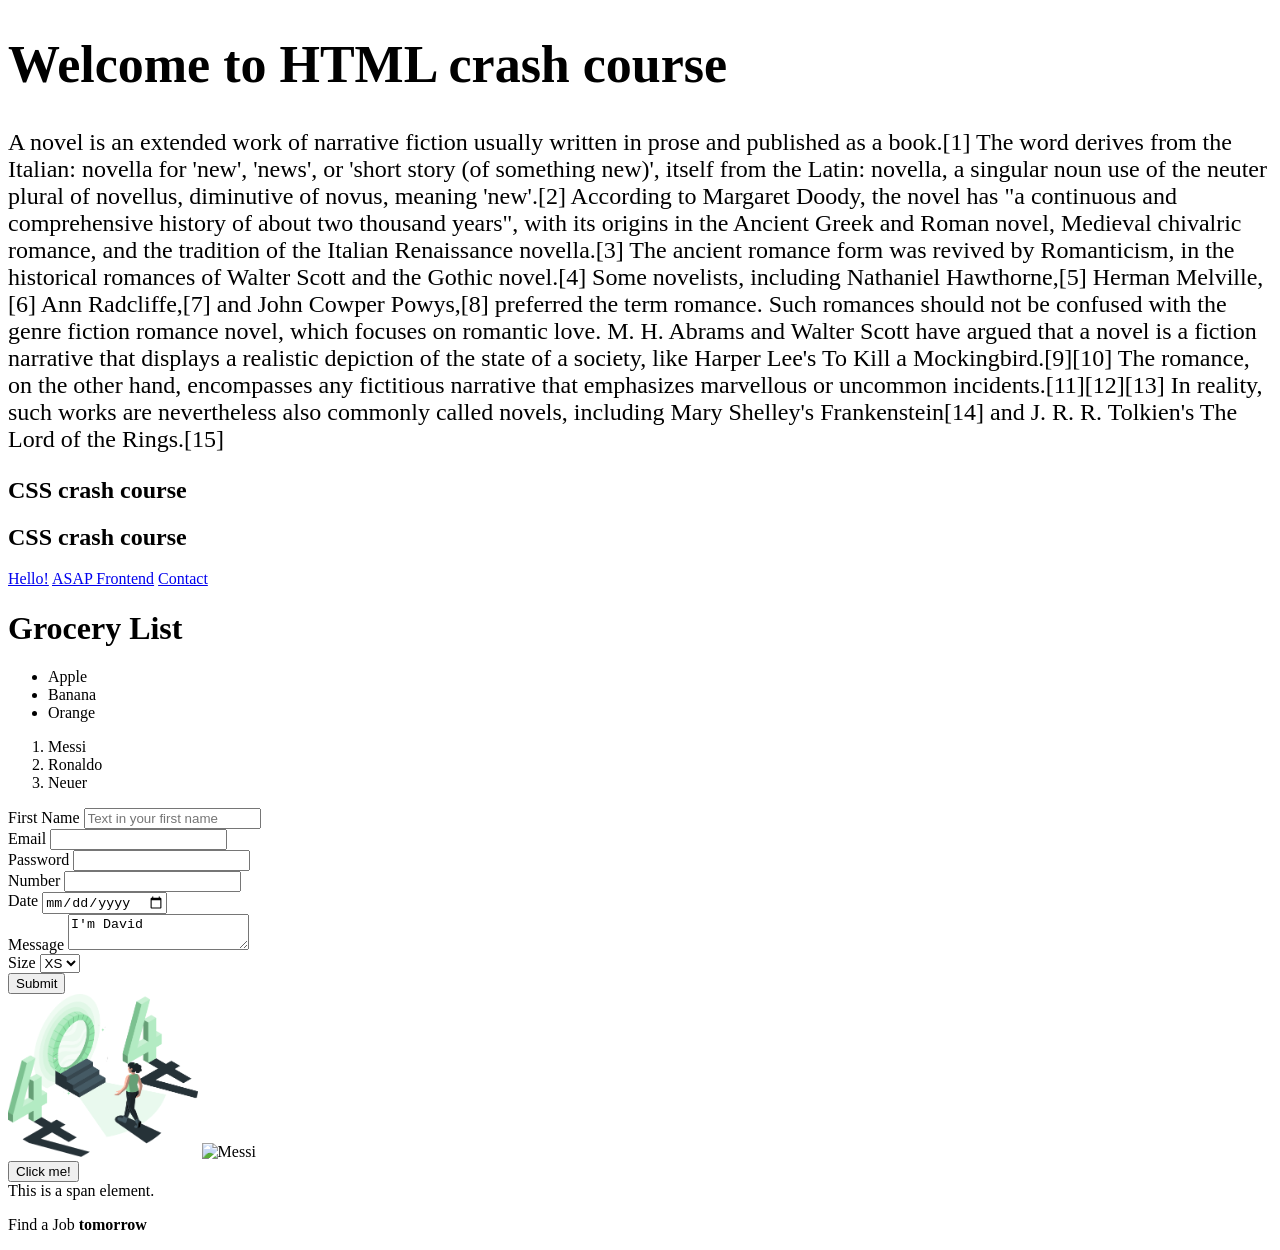
==== index.html @ 197acb54 "second commit" ====
<!DOCTYPE html>
<html lang="en">

<head>
    <meta charset="UTF-8">
    <meta name="viewport" content="width=device-width, initial-scale=1.0">
    <title>Document</title>
    <link rel="stylesheet" href="./Image/style.css">
</head>

<body>

    <h1 class="title"> Welcome to HTML crash course</h1>
    <p class="paragraph">A novel is an extended work of narrative fiction usually written in prose and published as a
        book.[1] The word derives from the Italian: novella for 'new', 'news', or 'short story (of something new)',
        itself from the Latin: novella, a singular noun use of the neuter plural of novellus, diminutive of novus,
        meaning 'new'.[2] According to Margaret Doody, the novel has "a continuous and comprehensive history of about
        two thousand years", with its origins in the Ancient Greek and Roman novel, Medieval chivalric romance, and the
        tradition of the Italian Renaissance novella.[3] The ancient romance form was revived by Romanticism, in the
        historical romances of Walter Scott and the Gothic novel.[4] Some novelists, including Nathaniel Hawthorne,[5]
        Herman Melville,[6] Ann Radcliffe,[7] and John Cowper Powys,[8] preferred the term romance. Such romances should
        not be confused with the genre fiction romance novel, which focuses on romantic love. M. H. Abrams and Walter
        Scott have argued that a novel is a fiction narrative that displays a realistic depiction of the state of a
        society, like Harper Lee's To Kill a Mockingbird.[9][10] The romance, on the other hand, encompasses any
        fictitious narrative that emphasizes marvellous or uncommon incidents.[11][12][13] In reality, such works are
        nevertheless also commonly called novels, including Mary Shelley's Frankenstein[14] and J. R. R. Tolkien's The
        Lord of the Rings.[15]</p>

    <div class="parent">
        <div class="child"></div>
    </div>

    <h2> CSS crash course</h2>

    <h2> CSS crash course</h2>

    <a href="about.html" target="_blank">Hello!</a>
    <a href="https://www.asapfrontend.com" target="_bank">ASAP Frontend</a>
    <a href="contact.html">Contact</a>

    <!--List-->
    <h1>Grocery List</h1>
    <ul>
        <li>Apple
        </li>
        <li>Banana
        </li>
        <li>Orange
        </li>
    </ul>

    <ol>
        <li>Messi</li>
        <li>Ronaldo</li>
        <li>Neuer</li>
    </ol>

    <form>
        <div>
            <label>First Name</label>
            <input type="text" placeholder="Text in your first name" />
        </div>
        <div>
            <label>Email</label>
            <input type="email" />
        </div>
        <div>
            <label>Password</label>
            <input type="password" />
        </div>
        <div>
            <label>Number</label>
            <input type="number" />
        </div>
        <div>
            <label>Date</label>
            <input type="date" />
        </div>
        <div>
            <label>Message</label>
            <textarea>I'm David</textarea>
        </div>
        <div>
            <label>Size</label>
            <select>
                <option value="XS">XS</option>
                <option value="S">S</option>
                <option value="M">M</option>
                <option value="L">L</option>
                <option value="XL">XL</option>
            </select>
        </div>

        <button type="submit">Submit</button>
    </form>

    <!--Image-->
    <img src="Image/404_NotFound.png" alt="" style="width: 15%" />
    <img src="
        https://a57.foxsports.com/statics.foxsports.com/www.foxsports.com/content/uploads/2026/06/1294/728/2a949c19-messi1.jpg?ve=1&tl=1"
        style="width: 20%" alt="Messi" />

    <!--Button-->

    <div>
        <button>Click me!</button>
    </div>

    <!--Span-->
    <span>This is a span element.</span>
    <p>Find a Job <b>tomorrow</b></p>
</body>

</html>
---- Image/style.css ----
.title {
    font-size: 52px;

}

.paragraph {
    font-size: 24px;
}


@media (max-width: 640px) {
    .title {
        font-size: 36px;
    }

    .paragraph {
        font-size: 24px;
    }
}

@media (max-width:480px) {
    .title {
        font-size: 32px;
    }

    .paragraph {
        font-size: 20px;
    }
}
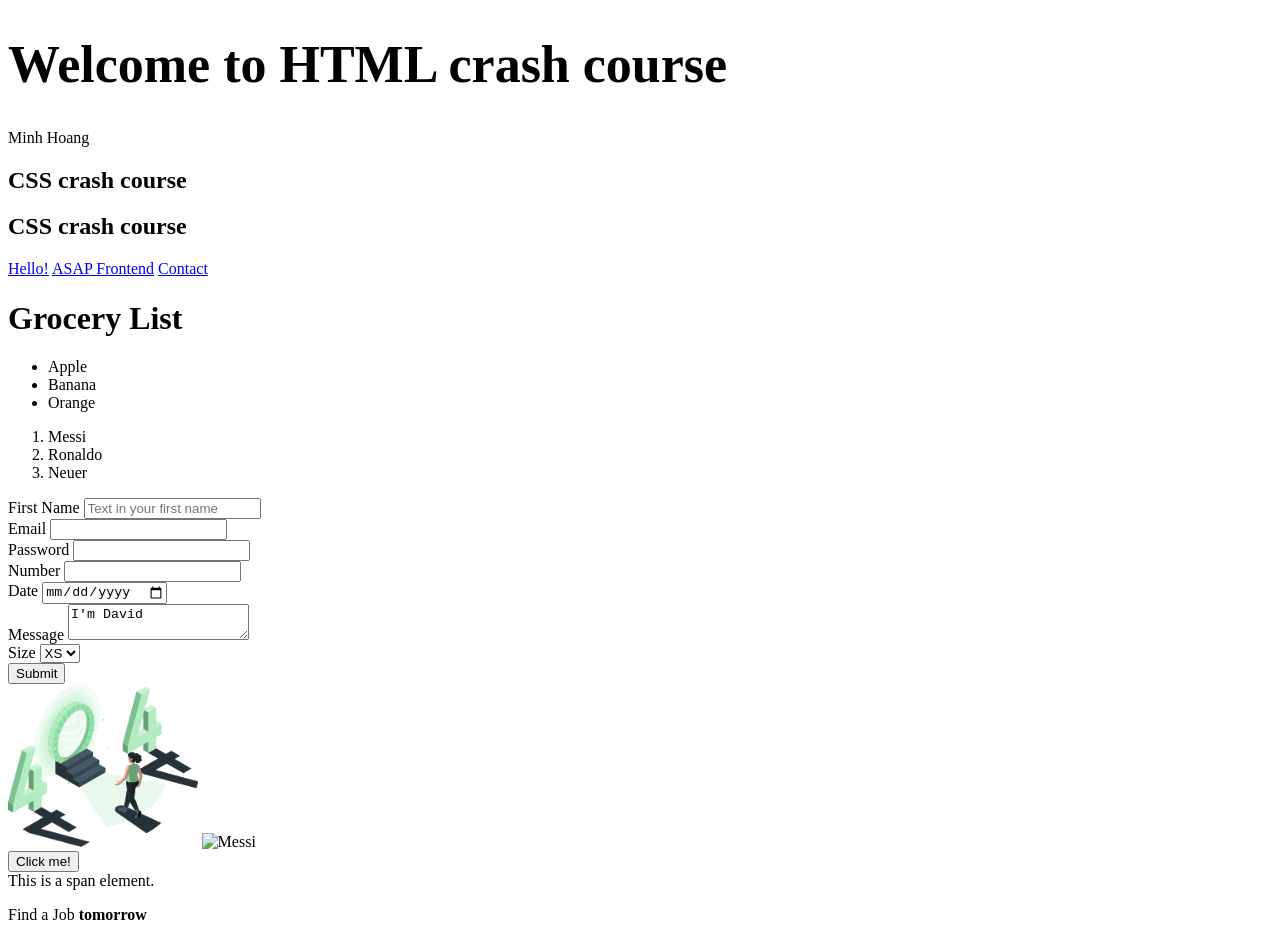
==== commit 3a17ef98: "third commit" ====
--- a/index.html
+++ b/index.html
@@ -11,20 +11,7 @@
 <body>
 
     <h1 class="title"> Welcome to HTML crash course</h1>
-    <p class="paragraph">A novel is an extended work of narrative fiction usually written in prose and published as a
-        book.[1] The word derives from the Italian: novella for 'new', 'news', or 'short story (of something new)',
-        itself from the Latin: novella, a singular noun use of the neuter plural of novellus, diminutive of novus,
-        meaning 'new'.[2] According to Margaret Doody, the novel has "a continuous and comprehensive history of about
-        two thousand years", with its origins in the Ancient Greek and Roman novel, Medieval chivalric romance, and the
-        tradition of the Italian Renaissance novella.[3] The ancient romance form was revived by Romanticism, in the
-        historical romances of Walter Scott and the Gothic novel.[4] Some novelists, including Nathaniel Hawthorne,[5]
-        Herman Melville,[6] Ann Radcliffe,[7] and John Cowper Powys,[8] preferred the term romance. Such romances should
-        not be confused with the genre fiction romance novel, which focuses on romantic love. M. H. Abrams and Walter
-        Scott have argued that a novel is a fiction narrative that displays a realistic depiction of the state of a
-        society, like Harper Lee's To Kill a Mockingbird.[9][10] The romance, on the other hand, encompasses any
-        fictitious narrative that emphasizes marvellous or uncommon incidents.[11][12][13] In reality, such works are
-        nevertheless also commonly called novels, including Mary Shelley's Frankenstein[14] and J. R. R. Tolkien's The
-        Lord of the Rings.[15]</p>
+    <p>Minh Hoang</p>
 
     <div class="parent">
         <div class="child"></div>
--- a/Image/style.css
+++ b/Image/style.css
@@ -27,3 +27,19 @@
         font-size: 20px;
     }
 }
+
+button {
+    transition: padding 300ms;
+}
+
+button:hover {
+    opacity: 30%;
+    background-color: red;
+    padding: 5px;
+}
+
+p::before {
+    /* content: "Hello my name is"; */
+    background-color: red;
+    margin: 8px;
+}
